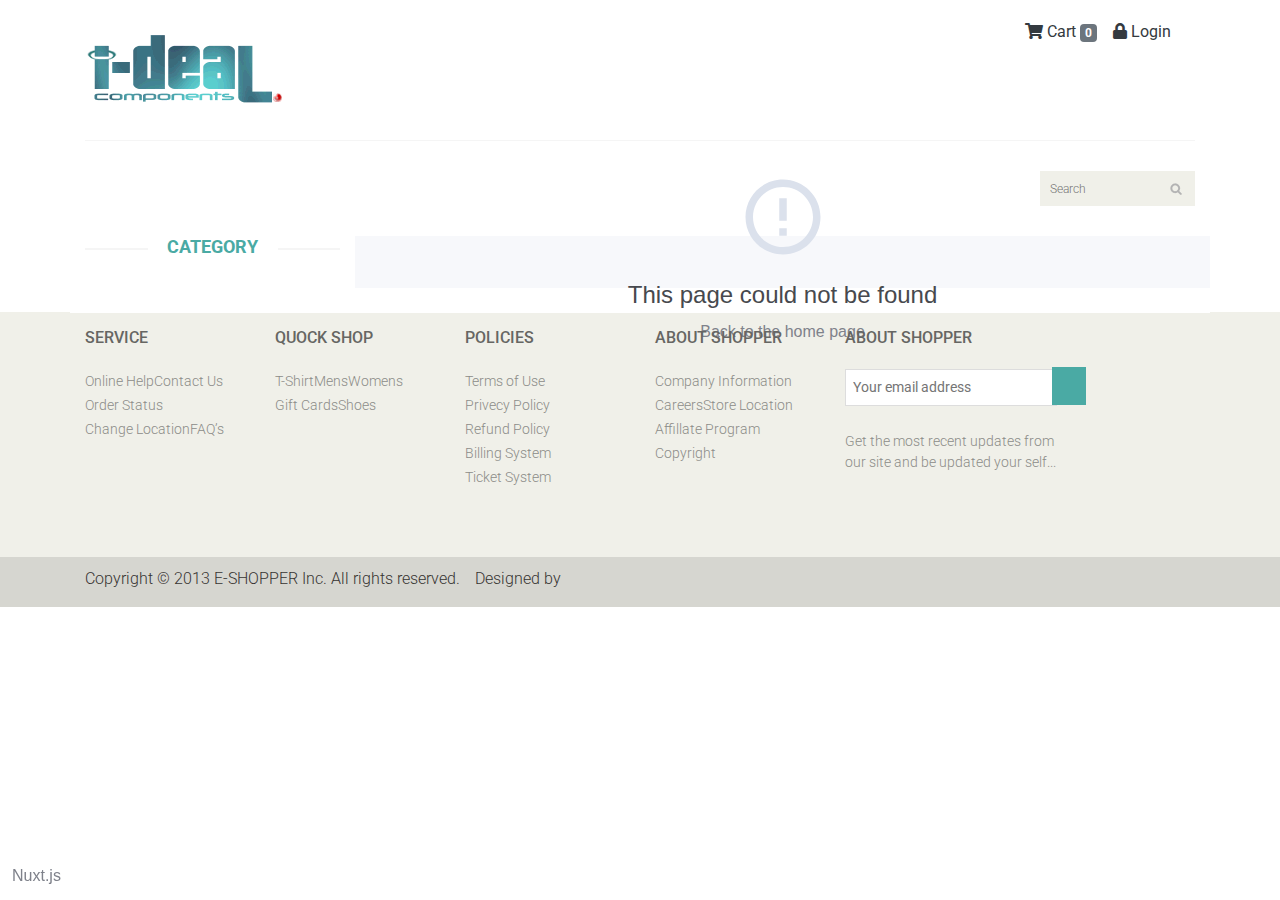
==== 200.html @ 0c0efdb1 "AAAA" ====
<!DOCTYPE html>
<html lang="en" data-n-head="lang">
  <head>
    <meta data-n-head="true" charset="utf-8"/><meta data-n-head="true" name="viewport" content="width=device-width, initial-scale=1"/><meta data-n-head="true" data-hid="description" name="description" content="Nuxt.js project"/><meta data-n-head="true" data-hid="mobile-web-app-capable" name="mobile-web-app-capable" content="yes"/><meta data-n-head="true" data-hid="apple-mobile-web-app-title" name="apple-mobile-web-app-title" content="eshopper"/><meta data-n-head="true" data-hid="theme-color" name="theme-color" content="#4AAAA4"/><meta data-n-head="true" data-hid="og:type" name="og:type" property="og:type" content="website"/><meta data-n-head="true" data-hid="og:title" name="og:title" property="og:title" content="eshopper"/><meta data-n-head="true" data-hid="og:description" name="og:description" property="og:description" content="Electronics Shopping Cart"/><title data-n-head="true">Electoronics Parts Whole Sale</title><link data-n-head="true" rel="stylesheet" href="https://use.fontawesome.com/releases/v5.2.0/css/all.css"/><link data-n-head="true" rel="stylesheet" href="/css/main.css"/><link data-n-head="true" rel="icon" type="image/x-icon" href="/favicon.ico"/><link data-n-head="true" rel="manifest" href="/_nuxt/manifest.ee016848.json"/><link rel="preload" href="/_nuxt/manifest.d1b0a8b7c9c232879f30.js" as="script" /><link rel="preload" href="/_nuxt/vendor.67dfb3cf17c352bd3c11.js" as="script" /><link rel="preload" href="/_nuxt/app.faa01f2569cfc4cec0ca.js" as="script" /><link rel="prefetch" href="/_nuxt/pages_Companies.ac97fc523ed3d198cffd.js" /><link rel="prefetch" href="/_nuxt/layouts_nosidebar.ef271fa52c9f07e4453e.js" /><link rel="prefetch" href="/_nuxt/pages_search__pageNo__query.9cb194345b1488a284bb.js" /><link rel="prefetch" href="/_nuxt/pages_items__category.8c5591ba8fdc3098cc04.js" /><link rel="prefetch" href="/_nuxt/pages_item__slug.a05b7f00a9df4190cdff.js" /><link rel="prefetch" href="/_nuxt/pages_index.1.d54df05841a98fee4173.js" /><link rel="prefetch" href="/_nuxt/pages_company__id.e460f55f6a30cb0b78cf.js" /><link rel="prefetch" href="/_nuxt/pages_Stories.6a77af8566701eb1f443.js" /><link rel="prefetch" href="/_nuxt/pages_Quote.8405dfb74cfb3427d869.js" /><link rel="prefetch" href="/_nuxt/pages_Projects.fe16333ded948e9d97b4.js" /><link rel="prefetch" href="/_nuxt/pages_Profile.490074e3a6819222c859.js" /><link rel="prefetch" href="/_nuxt/pages_Policy.f8e505499fda800c1563.js" /><link rel="prefetch" href="/_nuxt/pages_News.2d73845eb5cff637443f.js" /><link rel="prefetch" href="/_nuxt/pages_Maps.6d31a90b989a46a3ddb5.js" /><link rel="prefetch" href="/_nuxt/pages_Login.0220196dcdcc0dd81d7c.js" /><link rel="prefetch" href="/_nuxt/layouts_default.5a296747418078341b2a.js" /><link rel="prefetch" href="/_nuxt/pages_Carts.05232d70978468f5c13f.js" /><link rel="prefetch" href="/_nuxt/pages_Register.75129956eaeee19beded.js" /><link rel="prefetch" href="/_nuxt/pages_index.33346469bd9c3fda9414.js" /><link rel="prefetch" href="/_nuxt/pages_Cart.0a960efafa0ca7d4257a.js" /><link rel="prefetch" href="/_nuxt/pages_SearchResult.273bead8fd4665855989.js" /><link rel="prefetch" href="/_nuxt/pages_ECEDC.ae8c6663f22a5a6477c9.js" /><link rel="prefetch" href="/_nuxt/pages_company_emp__id.924afc1ea24ff9e8c7e1.js" />
  </head>
  <body data-n-head="">
    <div id="__nuxt"><style>body, html, #__nuxt {  background-color: white;  width: 100%;  height: 100%;  display: flex;  justify-content: center;  align-items: center;  margin: 0;  padding: 0;}.spinner {  width: 40px;  height: 40px;  margin: 100px auto;  background-color: #dbe1ec;  border-radius: 100%;  -webkit-animation: sk-scaleout 1.0s infinite ease-in-out;  animation: sk-scaleout 1.0s infinite ease-in-out;}@-webkit-keyframes sk-scaleout {  0% { -webkit-transform: scale(0) }  100% {    -webkit-transform: scale(1.0);    opacity: 0;  }}@keyframes sk-scaleout {  0% {    -webkit-transform: scale(0);    transform: scale(0);  } 100% {    -webkit-transform: scale(1.0);    transform: scale(1.0);    opacity: 0;  }}</style><div class="spinner">  <div class="double-bounce1"></div>  <div class="double-bounce2"></div></div><!-- http://tobiasahlin.com/spinkit --></div>
  <script type="text/javascript" src="/_nuxt/manifest.d1b0a8b7c9c232879f30.js"></script><script type="text/javascript" src="/_nuxt/vendor.67dfb3cf17c352bd3c11.js"></script><script type="text/javascript" src="/_nuxt/app.faa01f2569cfc4cec0ca.js"></script></body>
</html>
---- css/main.css ----
﻿
/*************************
*******Typography******
**************************/
@import url(http://fonts.googleapis.com/css?family=Roboto:400,300,400italic,500,700,100);
@import url(http://fonts.googleapis.com/css?family=Open+Sans:400,800,300,600,700);
@import url(http://fonts.googleapis.com/css?family=Abel);

body {
  font-family: 'Roboto', sans-serif;
  background:;
  position: relative;
  font-weight:400px;
}

ul li {
  list-style: none;
}

a:hover {
outline: none;
text-decoration:none;
}

a:focus {
  outline:none;
  outline-offset: 0;
}

a {
  -webkit-transition: 300ms;
  -moz-transition: 300ms;
    -o-transition: 300ms;
    transition: 300ms;
}

h1, h2, h3, h4, h5, h6 {
  font-family: 'Roboto', sans-serif;
}

.btn:hover, 
.btn:focus{
  outline: none;
  box-shadow: none;
}

.navbar-toggle {
  background-color: #000;
}

a#scrollUp {
  bottom: 0px;
  right: 10px;
  padding: 5px 10px;
  background: #4AAAA4;
  color: #FFF;
  -webkit-animation: bounce 2s ease infinite;
  animation: bounce 2s ease infinite;
}

a#scrollUp i{
  font-size: 30px;
}


/*************************
*******Header CSS******
**************************/

.header_top {
  background: none repeat scroll 0 0 #F0F0E9;
}

.contactinfo ul li:first-child{
    margin-left: -15px;
}

.contactinfo ul li a{
  font-size: 12px;
  color: #696763;
  font-family: 'Roboto', sans-serif;
}


.contactinfo ul li a:hover{
	background:inherit;
}


.social-icons ul li a {
  border: 0 none;
  border-radius: 0;
  color: #696763;
  padding:0px;
}


.social-icons ul li{
	display:inline-block;
}

.social-icons ul li a i {
  padding: 11px 15px;
   transition: all 0.9s ease 0s;
  -moz-transition: all 0.9s ease 0s;
  -webkit-transition: all 0.9s ease 0s;
  -o-transition: all 0.9s ease 0s;
}

.social-icons ul li a i:hover{
  color: #fff;
   transition: all 0.9s ease 0s;
  -moz-transition: all 0.9s ease 0s;
  -webkit-transition: all 0.9s ease 0s;
  -o-transition: all 0.9s ease 0s;
}


.fa-facebook:hover {
  background: #0083C9;
}

.fa-twitter:hover  {
	background:#5BBCEC;
}

.fa-linkedin:hover  {
	background:#FF4518;
}

.fa-dribbble:hover  {
	background:#90C9DC;
}

.fa-google-plus:hover  {
	background:#CE3C2D;
}

.header-middle .container .row {
  border-bottom: 1px solid #f5f5f5;
  margin-left: 0;
  margin-right: 0;
  padding-bottom: 20px;
  padding-top: 20px;
}

.header-middle .container .row .col-sm-4{
  padding-left: 0;
}

.header-middle .container .row .col-sm-8 {
	padding-right:0;
}

.usa {
  border-radius: 0;
  color: #B4B1AB;
  font-size: 12px;
  margin-right: 20px;
  padding: 2px 15px;
  margin-top: 10px;
}

.usa:hover {
	background:#4AAAA4;
	color:#fff;
	border-color:#4AAAA4;
}

.usa:active, .usa.active {
  background: none repeat scroll 0 0 #4AAAA4;
  box-shadow: inherit;
  outline: 0 none;
}

.btn-group.open .dropdown-toggle {
  background: rgba(0, 0, 0, 0);
  box-shadow: none;
}

.dropdown-menu  li  a:hover, .dropdown-menu  li  a:focus {
  background-color: #4AAAA4;
  color: #FFFFFF;
  font-family: 'Roboto', sans-serif;
  text-decoration: none;
}


.shop-menu ul li {
	display:inline-block;
  padding-left: 15px;
  padding-right: 15px;
}

.shop-menu ul li:last-child {
  padding-right: 0;
}


.shop-menu ul li a {
  background: #FFFFFF;
  color: #696763;
  font-family: 'Roboto', sans-serif;
  font-size: 14px;
  font-weight: 300;
  padding:0;
  padding-right: 0;
  margin-top: 10px;
}


.shop-menu ul li a i{
	margin-right:3px;
}


.shop-menu ul li a:hover {
	color:#4AAAA4;
	background:#fff;
}


.header-bottom {
  padding-bottom: 30px;
  padding-top: 30px;
}

.navbar-collapse.collapse{
  padding-left: 0;
}

.mainmenu ul li{
  padding-right: 15px;
  padding-left: 15px;
}

.mainmenu ul li:first-child{
  padding-left: 0px;
}

.mainmenu ul li a {
	color: #696763;
	font-family: 'Roboto', sans-serif;
	font-size: 17px;
	font-weight: 300;
	padding: 0;
	padding-bottom: 10px;
}

.mainmenu ul li a:hover, .mainmenu ul li a.active,  .shop-menu ul li a.active{
	background:none;
	color:#303F9F;
}

.search_box input {
  background: #F0F0E9;
  border: medium none;
  color: #B2B2B2;
  font-family: 'roboto';
  font-size: 12px;
  font-weight: 300;
  height: 35px;
  outline: medium none;
  padding-left: 10px;
  width: 155px;
  background-image: url(../images/home/searchicon.png);
  background-repeat: no-repeat;
  background-position: 130px;
}


/*  Dropdown menu*/

.navbar-header 
.navbar-toggle .icon-bar {
    background-color: #fff;
}


.nav.navbar-nav > li:hover > ul.sub-menu{
  display: block;
  -webkit-animation: fadeInUp 400ms;
  -moz-animation: fadeInUp 400ms;
  -ms-animation: fadeInUp 400ms;
  -o-animation: fadeInUp 400ms;
  animation: fadeInUp 400ms;
}

ul.sub-menu {
	position: absolute;
	top: 30px;
	left: 0;
	background: rgba(0, 0, 0, 0.6);
	list-style: none;
	padding: 0;
	margin: 0;
	width: 220px;
	-webkit-box-shadow: 0 3px 3px rgba(0, 0, 0, 0.1);
	box-shadow: 0 3px 3px rgba(0, 0, 0, 0.1);
	display: none;
	z-index: 999;
}

.dropdown ul.sub-menu li .active{
  color: #303F9F;
  padding-left: 0;
}


.navbar-nav li ul.sub-menu li{
  padding: 10px 20px 0 ;
}

.navbar-nav li ul.sub-menu li:last-child{
  padding-bottom: 20px;
}

.navbar-nav li ul.sub-menu li a{
  color: #fff;
}

.navbar-nav li ul.sub-menu li a:hover{
    color: #303F9F;
}

.fa-angle-down{
  padding-left: 5px; 
}

@-webkit-keyframes fadeInUp {
  0% {
    opacity: 0;
    -webkit-transform: translateY(20px);
    transform: translateY(20px);
  }

  100% {
    opacity: 1;
    -webkit-transform: translateY(0);
    transform: translateY(0);
  }
}
  
/*************************
*******Footer CSS******
**************************/

#footer {
  background: #F0F0E9;
}


.footer-top .container {
  border-bottom: 1px solid #E0E0DA;
  padding-bottom: 20px;
}

.companyinfo {
  margin-top: 57px;
}

.companyinfo h2 {
  color: #B4B1AB;
  font-family: abel;
  font-size: 27px;
  text-transform: uppercase;
}

.companyinfo h2  span{
  color:#4AAAA4;
}

.companyinfo p {
  color: #B3B3AD;
  font-family: 'Roboto', sans-serif;
  font-size: 12px;
  font-weight: 300;
}

.footer-top .col-sm-3{
  overflow: hidden;
}

.video-gallery {
  margin-top: 57px;
  position: inherit;
}

.video-gallery a img {
  height: 100%;
  width: 100%;
}

.iframe-img {
  position: relative;
  display: block;
  height: 61px;
  margin-bottom: 10px;
  border: 2px solid #CCCCC6;
  border-radius: 3px;
}

.overlay-icon {
  position: absolute;
  top: 0;
  width: 100%;
  height: 61px;
  background: #4AAAA4;
  border-radius: 3px;
  color: #FFF;
  font-size: 20px;
  line-height: 0;
  display: block;
  opacity: 0;
   -webkit-transition: 300ms;
  -moz-transition: 300ms;
    -o-transition: 300ms;
    transition: 300ms;
}

.overlay-icon i {
  position: relative;
  top: 50%;
  margin-top: -20px;
}

.video-gallery a:hover .overlay-icon{
  opacity: 1;
}

.video-gallery p {
  color: #8C8C88;
  font-family: 'Roboto', sans-serif;
  font-size: 12px;
  font-weight: 500;
  margin-bottom:0px;
}

.video-gallery  h2 {
  color: #8c8c88;
  font-family: 'Roboto', sans-serif;
  font-size: 12px;
  font-weight: 300;
  text-transform:uppercase;
  margin-top:0px;
}


.address {
  margin-top: 30px;
  position: relative;
  overflow: hidden;
}
.address  img {
	width:100%;
}

.address p {
  color: #666663;
  font-family: 'Roboto', sans-serif;
  font-size: 14px;
  font-weight: 300;
  left: 25px;
  position: absolute;
  top: 50px;
}

.footer-widget {
  margin-bottom: 68px;
}

.footer-widget .container {
  border-top: 1px solid #FFFFFF;
  padding-top: 15px;
}

.single-widget h2 {
  color: #666663;
  font-family: 'Roboto', sans-serif;
  font-size: 16px;
  font-weight: 500;
  margin-bottom: 22px;
  text-transform: uppercase;
}

.single-widget h2 i{
	margin-right:15px;
}

.single-widget ul li a{
	color: #8C8C88;
	font-family: 'Roboto', sans-serif;
	font-size: 14px;
	font-weight: 300;
	padding: 5px 0;
}

.single-widget ul li a i {
  margin-right: 18px;
}

.single-widget ul li a:hover{
	background:none;
	color:#4AAAA4;
}


.searchform input {
  border: 1px solid #DDDDDD;
  color: #CCCCC6;
  font-family: 'Roboto', sans-serif;
  font-size: 14px;
  margin-top: 0;
  outline: medium none;
  padding: 7px;
  width: 212px;
}


.searchform button {
  background: #4AAAA4;
  border: medium none;
  border-radius: 0;
  margin-left: -5px;
  margin-top: -3px;
  padding: 7px 17px;
}

.searchform button i {
  color: #FFFFFF;
  font-size: 20px;
}

.searchform  button:hover, 
.searchform  button:focus{
	background-color:#4AAAA4;
}

.searchform p {
  color: #8C8C88;
  font-family: 'Roboto', sans-serif;
  font-size: 14px;
  font-weight: 300;
  margin-top: 25px;
}

.footer-bottom {
  background: #D6D6D0;
  padding-top: 10px;
}

.footer-bottom p {
  color: #363432;
  font-family: 'Roboto', sans-serif;
  font-weight: 300;
  margin-left: 15px;
}

.footer-bottom p span a {
  color: #4AAAA4;
  font-style: italic;
  text-decoration: underline;
}


/*************************
******* Home ******
**************************/


#slider {
  padding-bottom: 45px;
}

.carousel-indicators li {
  background: #C4C4BE;
}

.carousel-indicators li.active {
	  background: #4AAAA4;
}

.item {
  padding-left: 100px;
}


.pricing {
  position: absolute;
  right: 40%;
  top: 52%;
}

.girl {
  margin-left: 0;
}

.item h1 {
  color: #B4B1AB;
  font-family: abel;
  font-size: 48px;
  margin-top: 115px;
}

.item h1 span {
	color:#4AAAA4;
}

.item h2 {
  color: #363432;
  font-family: 'Roboto', sans-serif;
  font-size: 28px;
  font-weight: 700;
  margin-bottom: 22px;
  margin-top: 10px;
}

.item  p {
	color:#363432;
	font-size:16px;
	font-weight:300;
	font-family: 'Roboto', sans-serif;
}

.get {
  background: #4AAAA4;
  border: 0 none;
  border-radius: 0;
  color: #FFFFFF;
  font-family: 'Roboto', sans-serif;
  font-size: 16px;
  font-weight: 300;
  margin-top: 23px;
}


.item button:hover {
  background: #4AAAA4;
}

.control-carousel {
  position: absolute;
  top: 50%;
  font-size: 60px;
  color: #C2C2C1;
}

.control-carousel:hover{
  color: #4AAAA4 ;
}

.right {
  right: 0;
}

.category-products {
  border: 1px solid #F7F7F0;
  margin-bottom: 35px;
  padding-bottom: 20px;
  padding-top: 15px;
}
.left-sidebar h2, .brands_products h2 {
  color: #4AAAA4;
  font-family: 'Roboto', sans-serif;
  font-size: 18px;
  font-weight: 700;
  margin: 0 auto 30px;
  text-align: center;
  text-transform: uppercase;
  position: relative;
  z-index:3;
}

.left-sidebar h2:after, h2.title:after{
	content: " ";
	position: absolute;
	border: 1px solid #f5f5f5;
	bottom:8px;
	left: 0;
	width: 100%;
	height: 0;
	z-index: -2;
}

.left-sidebar h2:before{
	content: " ";
	position: absolute;
	background: #fff;
	bottom: -6px;
	width: 130px;
	height: 30px;
	z-index: -1;
	left: 50%;
	margin-left: -65px;
}

h2.title:before{
	content: " ";
	position: absolute;
	background: #fff;
	bottom: -6px;
	width: 220px;
	height: 30px;
	z-index: -1;
	left: 50%;
	margin-left: -110px;
}

.category-products .panel {
	background-color: #FFFFFF;
	border: 0px;
	border-radius: 0px;
	box-shadow:none;
	margin-bottom: 0px;
}

.category-products .panel-default .panel-heading {
  background-color: #FFFFFF;
  border: 0 none;
  color: #FFFFFF;
  padding: 5px 20px;
}

.category-products .panel-default .panel-heading .panel-title a {
  color: #696763;
  font-family: 'Roboto', sans-serif;
  font-size: 14px;
  text-decoration: none;
  text-transform: uppercase;
}

.panel-group .panel-heading + .panel-collapse .panel-body {
  border-top: 0 none;
}

.category-products .badge {
  background:none;
  border-radius: 10px;
  color: #696763;
  display: inline-block;
  font-size: 12px;
  font-weight: bold;
  line-height: 1;
  min-width: 10px;
  padding: 3px 7px;
  text-align: center;
  vertical-align: baseline;
  white-space: nowrap;
}

.panel-body ul{
  padding-left: 20px;
}


.panel-body ul li a {
  color: #696763;
  font-family: 'Roboto', sans-serif;
  font-size: 12px;
  text-transform: uppercase;
}

.brands-name {
  border: 1px solid #F7F7F0;
  padding-bottom: 20px;
  padding-top: 15px;
}


.brands-name .nav-stacked li a {
  background-color: #FFFFFF;
  color: #696763;
  font-family: 'Roboto', sans-serif;
  font-size: 14px;
  padding: 5px 25px;
  text-decoration: none;
  text-transform: uppercase;
}

.brands-name .nav-stacked li a:hover{
  background-color: #fff;
  color: #696763;
}

.shipping {
  background-color: #F2F2F2;
  margin-top: 40px;
  overflow: hidden;
  padding-top: 20px;
  position: relative;
}


.price-range{
  margin-top:30px;
}

.well {
  background-color: #FFFFFF;
  border: 1px solid #F7F7F0;
  border-radius: 4px;
  box-shadow: none;
  margin-bottom: 20px;
  min-height: 20px;
  padding: 35px;
}


.tooltip-inner {
  background-color: #4AAAA4;
  border-radius: 4px;
  color: #FFFFFF;
  max-width: 200px;
  padding: 3px 8px;
  text-align: center;
  text-decoration: none;
}

.tooltip.top .tooltip-arrow {
  border-top-color: #4AAAA4;
  border-width: 5px 5px 0;
  bottom: 0;
  left: 50%;
  margin-left: -5px;
}


.padding-right {
  padding-right: 0;
}

.features_items{
	overflow:hidden;
}


h2.title {
  color: #4AAAA4;
  font-family: 'Roboto', sans-serif;
  font-size: 18px;
  font-weight: 700;
  margin: 0 15px;
  text-transform: uppercase;
  margin-bottom: 30px;
  position: relative;
}

.product-image-wrapper{
	border:1px solid #F7F7F5;
	overflow: hidden;
	margin-bottom:30px;
}

.single-products {
  position: relative;
}

.new, .sale {
  position: absolute;
  top: 0;
  right: 0;
}

.productinfo h2{
	color: #4AAAA4;
	font-family: 'Roboto', sans-serif;
	font-size: 24px;
	font-weight: 700;
}
.product-overlay h2{
	color: #fff;
	font-family: 'Roboto', sans-serif;
	font-size: 24px;
	font-weight: 700;
}


.productinfo p{
  font-family: 'Roboto', sans-serif;
  font-size: 14px;
  font-weight: 400;
  color: #696763;
}

.productinfo img{
  width: 100%;
  height: 300px;
  object-fit: cover;
}

.productinfo{
 position:relative;
}

.product-overlay {
  background:#4AAAA4;
  top: 0;
  display: none;
  height: 0;
  position: absolute;
  transition: height 500ms ease 0s;
  width: 100%;
  display: block;
  opacity:;
}

.single-products:hover .product-overlay {
  display:block;
  height:100%;
}


.product-overlay .overlay-content {
  bottom: 0;
  position: absolute;
  bottom: 0;
  text-align: center;
  width: 100%;
}

.product-overlay .add-to-cart {
  background:#fff;
  border: 0 none;
  border-radius: 0;
  color: #4AAAA4;
  font-family: 'Roboto', sans-serif;
  font-size: 15px;
  margin-bottom: 25px;
}

.product-overlay .add-to-cart:hover {
  background:#fff;
  color: #4AAAA4;
}


.product-overlay p{
  font-family: 'Roboto', sans-serif;
  font-size: 14px;
  font-weight: 400;
  color: #fff;
}



.add-to-cart {
  background:#F5F5ED;
  border: 0 none;
  border-radius: 0;
  color: #696763;
  font-family: 'Roboto', sans-serif;
  font-size: 15px;
  margin-bottom: 25px;
}

.add-to-cart:hover {
  background: #4AAAA4;
  border: 0 none;
  border-radius: 0;
  color: #FFFFFF;
}

.add-to{
  margin-bottom: 10px;
}

.add-to-cart i{
	margin-right:5px;
}

.add-to-cart:hover {
  background: #4AAAA4;
  color: #FFFFFF;
}

.choose {
  border-top: 1px solid #F7F7F0;
}

.choose ul li a {
  color: #B3AFA8;
  font-family: 'Roboto', sans-serif;
  font-size: 13px;
  padding-left: 0;
  padding-right: 0;
}

.choose ul li a i{
	margin-right:5px;
}

.choose ul li a:hover{
	background:none;
	color:#4AAAA4;
}

.category-tab {
  overflow: hidden;
}

.category-tab ul {
  background: #40403E;
  border-bottom: 1px solid #4AAAA4;
  list-style: none outside none;
  margin: 0 0 30px;
  padding: 0;
  width: 100%;
}

.category-tab ul li a {
  border: 0 none;
  border-radius: 0;
  color: #B3AFA8;
  display: block;
  font-family: 'Roboto', sans-serif;
  font-size: 14px;
  text-transform: uppercase;
}

.category-tab ul  li  a:hover{
	background:#4AAAA4;
	color:#fff;
}

.nav-tabs  li.active  a, .nav-tabs  li.active  a:hover, .nav-tabs  li.active  a:focus {
  -moz-border-bottom-colors: none;
  -moz-border-left-colors: none;
  -moz-border-right-colors: none;
  -moz-border-top-colors: none;
  background-color: #4AAAA4;
  border:0px;
  color: #FFFFFF;
  cursor: default;
  margin-right:0;
  margin-left:0;
}

.nav-tabs  li  a {
  border: 1px solid rgba(0, 0, 0, 0);
  border-radius: 4px 4px 0 0;
  line-height: 1.42857;
  margin-right:0;
}

.recommended_items {
  overflow: hidden;
}

#recommended-item-carousel .carousel-inner .item {
  padding-left: 0;
}

.recommended-item-control {
  position: absolute;
  top: 41%;
}

.recommended-item-control i {
  background: none repeat scroll 0 0 #4AAAA4;
  color: #FFFFFF;
  font-size: 20px;
  padding: 4px 10px;
}

.recommended-item-control i:hover {
  background: #ccccc6;
}

.recommended_items  h2 {
}

.our_partners{
  overflow:hidden;
}

.our_partners ul {
  background: #F7F7F0;
  margin-bottom: 50px;
}


.our_partners ul li a:hover{
	background:none;
}

/*************************
*******Shop CSS******
**************************/


#advertisement {
  padding-bottom: 45px;
}

#advertisement img {
  width: 100%;
}

.pagination {
  display: inline-block;
  margin-bottom: 25px;
  margin-top: 0;
  padding-left: 15px;
}

.pagination  li:first-child  a, .pagination  li:first-child  span {
  border-bottom-left-radius: 0;
  border-top-left-radius: 0;
  margin-left: 0;
}

.pagination  li:last-child  a, .pagination  li:last-child  span {
  border-bottom-right-radius: 0;
  border-top-right-radius: 0;
}

.pagination  .active  a, .pagination  .active  span, .pagination  .active  a:hover, .pagination  .active  span:hover, .pagination  .active  a:focus, .pagination  .active  span:focus {
  background-color: #4AAAA4;
  border-color: #4AAAA4;
  color: #FFFFFF;
  cursor: default;
  z-index: 2;
}

.pagination  li  a, .pagination  li  span {
  background-color: #f0f0e9;
  border: 0;
  float: left;
  line-height: 1.42857;
  margin-left: -1px;
  padding: 6px 12px;
  position: relative;
  text-decoration: none;
  margin-right: 5px;
  color:#000;
}

.pagination  li  a:hover{
	background:#4AAAA4;
	color:#fff;
}



/*************************
*******Product Details CSS******
**************************/

.product-details{
	overflow:hidden;
}


#similar-product {
  margin-top: 40px;
}


#reviews {
  padding-left: 25px;
  padding-right: 25px;
}

.product-details {
  margin-bottom: 40px;
  overflow: hidden;
  margin-top: 10px;
}



.view-product {
  position: relative;
}

.view-product img {
  border: 1px solid #F7F7F0;
  height: 380px;
  width: 100%;
}

.view-product h3 {
  background: #4AAAA4;
  bottom: 0;
  color: #FFFFFF;
  font-family: 'Roboto', sans-serif;
  font-size: 14px;
  font-weight: 700;
  margin-bottom: 0;
  padding: 8px 20px;
  position: absolute;
  right: 0;
}

#similar-product .carousel-inner .item{
	padding-left:0px;
}

#similar-product .carousel-inner .item img {
  display: inline-block;
  margin-left: 15px;
}

.item-control {
  position: absolute;
  top: 35%;
}
.item-control i {
  background: #4AAAA4;
  color: #FFFFFF;
  font-size: 20px;
  padding: 5px 10px;
}

.item-control i:hover{
	background:#ccccc6;
}

.product-information {
  border: 1px solid #F7F7F0;
  overflow: hidden;
  padding-bottom: 60px;
  padding-left: 60px;
  padding-top: 60px;
  position: relative;
}

.newarrival{
	position:absolute;
	top:0;
	left:0
}

.product-information h2 {
  color: #363432;
  font-family: 'Roboto', sans-serif;
  font-size: 20px;
  margin-top: 0;
}

.product-information p {
  color: #696763;
  font-family: 'Roboto', sans-serif;
  margin-bottom: 5px;
}

.product-information span {
  display: inline-block;
  margin-bottom: 8px;
  margin-top: 18px;
}

.product-information span span {
  color: #4AAAA4;
  float: left;
  font-family: 'Roboto', sans-serif;
  font-size: 30px;
  font-weight: 700;
  margin-right: 20px;
  margin-top: 0px;
}
.product-information span input {
  border: 1px solid #DEDEDC;
  color: #696763;
  font-family: 'Roboto', sans-serif;
  font-size: 20px;
  font-weight: 700;
  height: 33px;
  outline: medium none;
  text-align: center;
  width: 50px;
}

.product-information span label {
  color: #696763;
  font-family: 'Roboto', sans-serif;
  font-weight: 700;
  margin-right: 5px;
}

.share {
  margin-top: 15px;
}


.cart {
  background: #4AAAA4;
  border: 0 none;
  border-radius: 0;
  color: #FFFFFF;
  font-family: 'Roboto', sans-serif;
  font-size: 15px;
  margin-bottom: 10px;
  margin-left: 20px;
}


.shop-details-tab {
  border: 1px solid #F7F7F0;
  margin-bottom: 75px;
  margin-left: 15px;
  margin-right: 15px;
  padding-bottom: 10px;
}
.shop-details-tab .col-sm-12 {
	padding-left: 0;
	padding-right: 0;
}


#reviews ul {
  background: #FFFFFF;
  border: 0 none;
  list-style: none outside none;
  margin: 0 0 20px;
  padding: 0;
}

#reviews  ul  li {
	display:inline-block;
}

#reviews ul li a {
  color: #696763;
  display: block;
  font-family: 'Roboto', sans-serif;
  font-size: 14px;
  padding-right: 15px;
}

#reviews ul li a i{
	color:#4AAAA4;
	padding-right:8px;
}

#reviews ul li a:hover{
	background:#fff;
	color:#4AAAA4;
}

#reviews p{
	color:#363432;
}

#reviews  form span {
  display: block;
}

#reviews form span input {
  background:#F0F0E9;
  border: 0 none;
  color: #A6A6A1;
  font-family: 'Roboto', sans-serif;
  font-size: 14px;
  outline: medium none;
  padding: 8px;
  width: 48%;
}
#reviews form span input:last-child {
  margin-left: 3%;
}

#reviews textarea {
  background: #F0F0E9;
  border: medium none;
  color: #A6A6A1;
  height: 195px;
  margin-bottom: 25px;
  margin-top: 15px;
  outline: medium none;
  padding-left: 10px;
  padding-top: 15px;
  resize: none;
  width: 99.5%;
}

#reviews button {
  background: #4AAAA4;
  border: 0 none;
  border-radius: 0;
  color: #FFFFFF;
  font-family: 'Roboto', sans-serif;
  font-size: 14px;
}


/*************************
*******404 CSS******
**************************/

.logo-404 {
  margin-top: 60px;
}

.content-404 h1 {
  color: #363432;
  font-family: 'Roboto', sans-serif;
  font-size: 41px;
  font-weight: 300;
}

.content-404 img {
 margin:0 auto;
}

.content-404 p {
  color: #363432;
  font-family: 'Roboto', sans-serif;
  font-size: 18px;
}

.content-404  h2 {
  margin-top:50px;
}

.content-404 h2 a {
  background: #4AAAA4;
  color: #FFFFFF;
  font-family: 'Roboto', sans-serif;
  font-size: 44px;
  font-weight: 300;
  padding: 8px 40px;
}


/*************************
*******login page CSS******
**************************/

#form {
  display: block;
  margin-bottom: 185px;
  margin-top: 185px;
  overflow: hidden;
}

#login-form {
  display: block;
  margin-bottom: 100px;
  margin-top: 15px;
  overflow: hidden;
}

.signup-form {

}

.login-form h2, .signup-form h2 {
  color: #696763;
  font-family: 'Roboto', sans-serif;
  font-size: 20px;
  font-weight: 300;
  margin-bottom: 30px;
}


.login-form form input, .signup-form form input {
  background: #F0F0E9;
  border: medium none;
  color: #696763;
  display: block;
  font-family: 'Roboto', sans-serif;
  font-size: 14px;
  font-weight: 300;
  height: 40px;
  margin-bottom: 10px;
  outline: medium none;
  padding-left: 10px;
  width: 100%;
}

.login-form form span{
  line-height: 25px;
}

.login-form form span input {
  width: 15px;
  float: left;
  height: 15px;
  margin-right: 5px;
}

.login-form form button {
  margin-top: 23px;
}

.login-form form button, .signup-form form button {
  background: #4AAAA4;
  border: medium none;
  border-radius: 0;
  color: #FFFFFF;
  display: block;
  font-family: 'Roboto', sans-serif;
  padding: 6px 25px;
}

.login-form label{

}


.login-form label input {
  border: medium none;
  display: inline-block;
  height: 0;
  margin-bottom: 0;
  outline: medium none;
  padding-left: 0;
}


.or{
	background: #4AAAA4;
	border-radius: 40px;
	color: #FFFFFF;
	font-family: 'Roboto', sans-serif;
	font-size: 16px;
	height: 50px;
	line-height: 50px;
	margin-top: 75px;
	text-align: center;
	width: 50px;
}


/*************************
*******Cart CSS******
**************************/

#do_action {
  margin-bottom: 50px;
}

.breadcrumbs {
  position: relative;
}

.breadcrumbs .breadcrumb {
  background:transparent;
  margin-bottom: 75px;
  padding-left: 0;
}

.breadcrumbs .breadcrumb li a {
  background:#4AAAA4;
  color: #FFFFFF;
  padding: 3px 7px;
}

.breadcrumbs .breadcrumb li a:after {
  content:"";
  height:auto;
  width: auto;
  border-width: 8px;
  border-style: solid;
  border-color:transparent transparent transparent #4AAAA4;
  position: absolute;
  top: 11px;
  left:48px;

}

.breadcrumbs .breadcrumb > li + li:before {
  content: " ";
}

#cart_items .cart_info {
  border: 1px solid #E6E4DF;
  margin-bottom: 50px
}


#cart_items .cart_info .cart_menu {
  background: #4AAAA4;
  color: #fff;
  font-size: 16px;
  font-family: 'Roboto', sans-serif;
  font-weight: normal;
}

#cart_items .cart_info .table.table-condensed thead tr {
  height: 51px;
}


#cart_items .cart_info .table.table-condensed tr {
  border-bottom: 1px solid#F7F7F0
}

#cart_items .cart_info .table.table-condensed tr:last-child {
  border-bottom: 0
}

.cart_info table tr td {
  border-top: 0 none;
  vertical-align: inherit;
}


#cart_items .cart_info .image {
  padding-left: 30px;
}


#cart_items .cart_info .cart_description h4 {
  margin-bottom: 0
}

#cart_items .cart_info .cart_description h4 a {
  color: #363432;
  font-family: 'Roboto',sans-serif;
  font-size: 20px;
  font-weight: normal;

}

#cart_items .cart_info .cart_description p {
  color:#696763
}


#cart_items .cart_info .cart_price p {
  color:#696763;
  font-size: 18px
}


#cart_items .cart_info .cart_total_price {
  color: #4AAAA4;
  font-size: 24px;
}

.cart_product {
  display: block;
  margin: 15px -70px 10px 25px;
}

.cart_quantity_button a {
  background:#F0F0E9;
  color: #696763;
  display: inline-block;
  font-size: 16px;
  height: 28px;
  overflow: hidden;
  text-align: center;
  width: 35px;
  float: left;
}


.cart_quantity_input {
  color: #696763;
  float: left;
  font-size: 16px;
  text-align: center;
  font-family: 'Roboto',sans-serif;
  
}


.cart_delete  {
  display: block;
  margin-right: -12px;
  overflow: hidden;
}


.cart_delete a {
  background:#F0F0E9;
  color: #FFFFFF;
  padding: 5px 7px;
  font-size: 16px
}

.cart_delete a:hover {
  background:#4AAAA4
}


.bg h2.title {
  margin-right:0;
  margin-left:0;
  margin-top: 0;
}

.heading h3 {
  color: #363432;
  font-size: 20px;
  font-family: 'Roboto', sans-serif;
}

.heading p {
  color: #434343;
  font-size: 16px;
  font-weight: 300;
}


#do_action .total_area {
  padding-bottom: 18px !important;
}

#do_action .total_area, #do_action .chose_area {
  border: 1px solid #E6E4DF;
  color: #696763;
  padding: 30px 25px 30px 0;
  margin-bottom: 80px;
}

.total_area span {
  float: right;
}

.total_area ul li {
  background:#E6E4DF;
  color: #696763;
  margin-top: 10px;
  padding: 7px 20px;
}


.user_option label {
  color: #696763;
  font-weight: normal;
  margin-left: 10px;
}


.user_info {
  display: block;
  margin-bottom: 15px;
  margin-top: 20px;
  overflow: hidden;
}

.user_info label {
  color: #696763;
  display: block;
  font-size: 15px;
  font-weight: normal;

}

.user_info .single_field {
  width: 31%
}

.user_info .single_field.zip-field input {
  background: transparent;
  border: 1px solid#F0F0E9
}

.user_info > li {
  float: left;
  margin-right: 10px
}

.user_info > li > span {
}

.user_info input, select, textarea {
  background: #F0F0E9;
  border:0;
  color: #696763;
  padding: 5px;
  width: 100%;
  border-radius: 0;
  resize: none
}

.user_info select:focus {
  border: 0
}


.chose_area .update {
  margin-left: 40px;
}

.update, .check_out {
  background: #4AAAA4;
  border-radius: 0;
  color: #FFFFFF;
  margin-top: 18px;
  border: none;
  padding: 5px 15px;
}
.update{
    margin-left: 40px;
}

.check_out {
  margin-left: 20px
}



/*************************
*******checkout CSS******
**************************/

.step-one {
  margin-bottom: -10px
}

.register-req, .step-one .heading {
  background: none repeat scroll 0 0 #F0F0E9;
  color: #363432;
  font-size: 20px;
  margin-bottom: 35px;
  padding: 10px 25px;
  font-family: 'Roboto', sans-serif;
}

.checkout-options {
  padding-left: 20px
}


.checkout-options h3 {
  color: #363432;
  font-size: 20px;
  margin-bottom: 0;
  font-weight: normal;
  font-family: 'Roboto', sans-serif;
}

.checkout-options p {
  color: #434343;
  font-weight: 300;
  margin-bottom: 25px;
}

.checkout-options .nav li {
  float: left;
  margin-right: 45px;
  color: #696763;
  font-size: 18px;
  font-family: 'Roboto', sans-serif;
  font-weight: normal;
}

.checkout-options .nav label {
  font-weight: normal;
}

.checkout-options .nav li a {
  color: #4AAAA4;
  font-size: 18px;
  font-weight: normal;
  padding: 0
}

.checkout-options .nav li a:hover {
  background: inherit;
}

.checkout-options .nav i {
  margin-right: 10px;
  border-radius: 50%;
  padding: 5px;
  background: #4AAAA4;
  color:#fff;
  font-size: 14px;
  padding: 2px 3px;
}


.register-req  {
  font-size: 14px;
  font-weight: 300;
  padding: 15px 20px;
  margin-top: 35px;

}

.register-req p {
  margin-bottom: 0
}



.shopper-info p, 
.bill-to p, 
.order-message p {
  color: #696763;
  font-size: 20px;
  font-weight: 300
}


.shopper-info .btn-primary {
  background: #4AAAA4;
  border: 0 none;
  border-radius: 0;
  margin-right: 15px;
  margin-top: 20px;
}


.form-two, .form-one {
  float: left;
  width: 47%
}


.shopper-info > form > input, 
.form-one > form > select,
.form-two > form > select, 
.form-two > form > input, 
.form-one > form > input {
  background:#F0F0E9;
  border: 0 none;
  margin-bottom:10px;
  padding: 10px;
  width: 100%;
  font-weight: 300
}

.form-one > form > select,.form-two > form > select {
  padding:10px 5px
}

.form-two {
  margin-left: 5%
}


.order-message textarea {
  font-size: 12px;
  height: 335px;
  margin-bottom: 20px;
  padding: 15px 20px;
}

.order-message label {
  font-weight:300;
  color: #696763;
  font-family: 'Roboto', sans-serif;
  margin-left: 10px;
  font-size: 14px
}


.review-payment h2 {
  color: #696763;
  font-size: 20px;
  font-weight: 300;
  margin-top: 45px;
  margin-bottom: 20px
}

.payment-options {
  margin-bottom:125px;
  margin-top: -25px
}

.payment-options span label {
  color: #696763;
  font-size: 14px;
  font-weight: 300;
  margin-right: 30px;
}

#cart_items .cart_info 
.table.table-condensed.total-result {
  margin-bottom: 10px;
  margin-top: 35px;
  color: #696763
}

#cart_items .cart_info 
.table.table-condensed.total-result tr {
  border-bottom: 0
}

#cart_items .cart_info 
.table.table-condensed.total-result span {
  color: #4AAAA4;
  font-weight: 700;
  font-size: 16px
}

#cart_items .cart_info 
.table.table-condensed.total-result 
.shipping-cost {
  border-bottom: 1px solid #F7F7F0;
}




/*************************
*******Blog CSS******
**************************/



.blog-post-area 
.single-blog-post h3 {
  color: #696763;
  font-size: 16px;
  font-family: 'Roboto',sans-serif;
  text-transform: uppercase;
  font-weight: 500;
  margin-bottom: 17px;
}

.single-blog-post > a {
}

.blog-post-area 
.single-blog-post a img {
  border: 1px solid #F7F7F0;
  width: 100%;
  margin-bottom: 30px
}

.blog-post-area  
.single-blog-post p {
  color: #363432
}

.blog-post-area 
.post-meta {
  display: block;
  margin-bottom: 25px;
  overflow: hidden;
}

.blog-post-area 
.post-meta ul {
  padding:0;
  display: inline;
}

.blog-post-area 
.post-meta ul li {
  background:#F0F0E9;
  float: left;
  margin-right: 10px;
  padding: 0 5px;
  font-size: 11px;
  color: #393b3b;
  position: relative;
}

.blog-post-area 
.post-meta ul li i {
  background:#4AAAA4;
  color: #FFFFFF;
  margin-left: -4px;
  margin-right: 7px;
  padding: 4px 7px;
}

.sinlge-post-meta li i:after,
.blog-post-area 
.post-meta ul li i:after {
  content: "";
  position: absolute;
  width: auto;
  height: auto;
  border-color:transparent transparent transparent #4AAAA4;
  border-width:4px;
  border-style: solid;
  top:6px;
  left:24px
}

.blog-post-area 
.post-meta ul span {
  float: right;
  color: #4AAAA4
}

.post-meta span{
    float: right;
}

.post-meta span i{
  color: #4AAAA4
}


.blog-post-area  
.single-blog-post 
.btn-primary {
  background:#4AAAA4;
  border: medium none;
  border-radius: 0;
  color: #FFFFFF;
  margin-top: 17px;
}


.pagination-area {
  margin-bottom:45px;
  margin-top:45px
}

.pagination-area 
.pagination li a {
  background:#F0F0E9;
  border: 0 none;
  border-radius: 0;
  color: #696763;
  margin-right: 5px;
  padding: 4px 12px;
}

.pagination-area 
.pagination li a:hover,
.pagination-area 
.pagination li .active {
  background:#4AAAA4;
  color: #fff
}



/*************************
*******Blog Single CSS******
**************************/

.pager-area {
  overflow: hidden;
}

.pager-area .pager li a {
  background:#F0F0E9;
  border: 0 none;
  border-radius: 0;
  color: #696763;
  font-size: 12px;
  font-weight: 700;
  padding: 4px;
  text-transform: uppercase;
  width: 57px;
}

.pager-area 
.pager li a:hover {
  background: #4AAAA4;
  color: #fff
}

.rating-area {
  border: 1px solid #F7F7F0;
  direction: block;
  overflow: hidden;
}

.rating-area ul li {
  float: left;
  padding: 5px;
  font-size: 12px
}

.rating-area .ratings {
  float: left;
  padding-left: 0;
  margin-bottom: 0
}


.rating-area 
.ratings li i {
  color:#CCCCCC
}

.rating-area .rate-this {
  color: #363432;
  font-size: 12px;
  font-weight: 700;
  text-transform: uppercase;
}

.rating-area 
.ratings .color, 
.rating-area .color {
  color: #4AAAA4
}


.rating-area .tag {
  float: right;
  margin-bottom: 0;
  margin-right: 10px;
}

.rating-area .tag li {
  padding: 5px 2px;
}
.rating-area .tag li span {
  color: #363432;
}


.socials-share {
  margin-bottom: 30px;
  margin-top: 18px;
}


.commnets 
.media-object {
  margin-right: 15px;
  width: 100%;
}

.commnets {
  border: 1px solid #F7F7F0;
  padding: 18px 18px 18px 0;
  margin-bottom: 50px
}

.commnets .pull-left {
  margin-right: 22px
}

.commnets p, 
.response-area p, 
.replay-box p {
  font-size: 12px
}

.media-heading {
  color: #363432;
  font-size: 14px;
  font-weight: 700;
  font-family: 'Roboto', sans-serif;
  margin-bottom: 15px
}

.blog-socials {
  margin-bottom: -9px;
  margin-top: 14px;
}

.blog-socials ul {
  padding-left: 0;
  overflow: hidden;
  float: left;
}

.blog-socials .btn.btn-primary{
  margin-top: 0;
}

.blog-socials ul li {
  
  float: left;
  height: 17px;
  margin-right: 5px;
  text-align: center;
  width: 17px;
}


.blog-socials ul li a {
  color: #393B3B;
  display: block;
  font-size: 10px;
  padding: 1px;
  background:#F0F0E9;
}

.blog-socials ul li a:hover {
  color: #fff;
  background:#4AAAA4
}


.media-list .btn-primary, 
.commnets .btn-primary {
  background:#FC9A11;
  border: 0 none;
  border-radius: 0;
  color: #FFFFFF;
  float: left;
  font-size: 10px;
  padding: 1px 7px;
  text-transform: uppercase;
}

.response-area h2 {
  color: #363432;
  font-size: 20px;
  font-weight: 700;
}

.response-area .media {
  border: 1px solid #F7F7F0;
  padding: 18px 18px 18px 0;
  margin-bottom: 27px
}

.response-area .media img{
  height: 102px;
  width: 100%;
}

.response-area .media .pull-left {
  margin-right: 25px
}

.response-area .second-media {
  margin-left: 5%;
  width: 95%;
}


.sinlge-post-meta {
  overflow: hidden;
  padding-left: 0;
  margin-bottom: 15px
}



.sinlge-post-meta li {
  background:#F0F0E9;
  color: #363432;
  float: left;
  font-size: 10px;
  font-weight: 700;
  margin-right: 10px;
  padding: 0 10px 0 0;
  position: relative;
  text-transform: uppercase;
}

.sinlge-post-meta li i {
  background:#4AAAA4;
  color: #FFFFFF;
  margin-right: 10px;
  padding: 8px 10px;
}

.sinlge-post-meta li i:after {
  top: 7px;
  border-width: 6px;
  left: 27px;
}


.replay-box {
  margin-bottom: 107px;
  margin-top: 55px;
}

.replay-box h2 {
  font-weight: 700;
  font-size: 20px;
  color: #363432;
  margin-top: 0;
  margin-bottom: 45px
}

.replay-box label {
  background:#4AAAA4;
  color: #FFFFFF;
  margin-bottom: 15px;
  padding: 3px 15px;
  float: left;
  font-weight: 400;
}

.replay-box span {
  color: #4AAAA4;
  float: right;
  font-weight: 700;
  margin-top: 21px;
}

.replay-box form input {
  border: 1px solid #F7F7F0;
  color: #ADB2B2;
  font-size: 12px;
  margin-bottom: 22px;
  padding: 8px;
  width: 100%;
}

.replay-box form input:hover, 
.text-area textarea:hover {
  border: 1px solid #4AAAA4;
}

.text-area {
  margin-top: 66px
}

.text-area textarea {
  background: transparent;
  border: 1px solid#F7F7F0
}

.btn.btn-primary {
  background:#4AAAA4;
  border: 0 none;
  border-radius: 0;
  margin-top: 16px;
}

.blank-arrow {
  position: relative;
}

.blank-arrow label:after {
  content: "";
  position: absolute;
  width: auto;
  height: auto;
  border-style: solid;
  border-width: 8px;
  border-color:#4AAAA4 transparent transparent transparent;
  top: 25px;
  left: 5px
} 



/*************************
******* Contact CSS ********
**************************/

.contact-map {
  width: 100%;
  height: 385px;
  margin-bottom: 70px
}

.contact-info .heading, 
.contact-form .heading {
  text-transform: capitalize;
}

.contact-form .form-group {
  margin-bottom: 20px;
}

#contact-page 
.form-control::-moz-placeholder {
  color: #8D8D8D;
}

#contact-page .form-control {
  background-color: #fff;
  border: 1px solid #ddd;
  color: #696763;
  height: 46px;
  padding: 6px 12px;
  width: 100%;
  font-size: 16px;
  border-radius: 4px;
  box-shadow:inherit;
}

#contact-page #message {
  height:160px;
  resize:none;
}

#main-contact-form .btn-primary {
  margin-bottom: 15px;
  margin-top: 20px;
}


#contact-page .form-control:focus, 
#contact-page .form-control:hover {
  box-shadow: inherit;
  border-color: #303F9F;
}

#contact-page .contact-info {
  padding: 0 20px;
}

#contact-page .contact-info address {
  margin-bottom: 40px;
  margin-top: -5px;
}

#contact-page .contact-info p {
  margin-bottom: 0;
  color: #696763;
  font-size: 16px;
  line-height: 25px;
}

.social-networks{
  overflow: hidden;
  text-align: center;
}

.social-networks ul {
  margin-top: -5px;
  padding: 0;
  display: inline-block;
}

.social-networks ul li {
  float: left;
  text-decoration: none;
  list-style: none;
  margin-right: 20px;
}

.social-networks ul li:last-child{
  margin-right: 0;
}

.social-networks ul li a {
  color: #999;
  font-size: 25px;
}

.contact-info .social-networks ul li a i{
  background: none;
}

.contact-info .social-networks ul li a:hover{
  color: #4AAAA4;
}
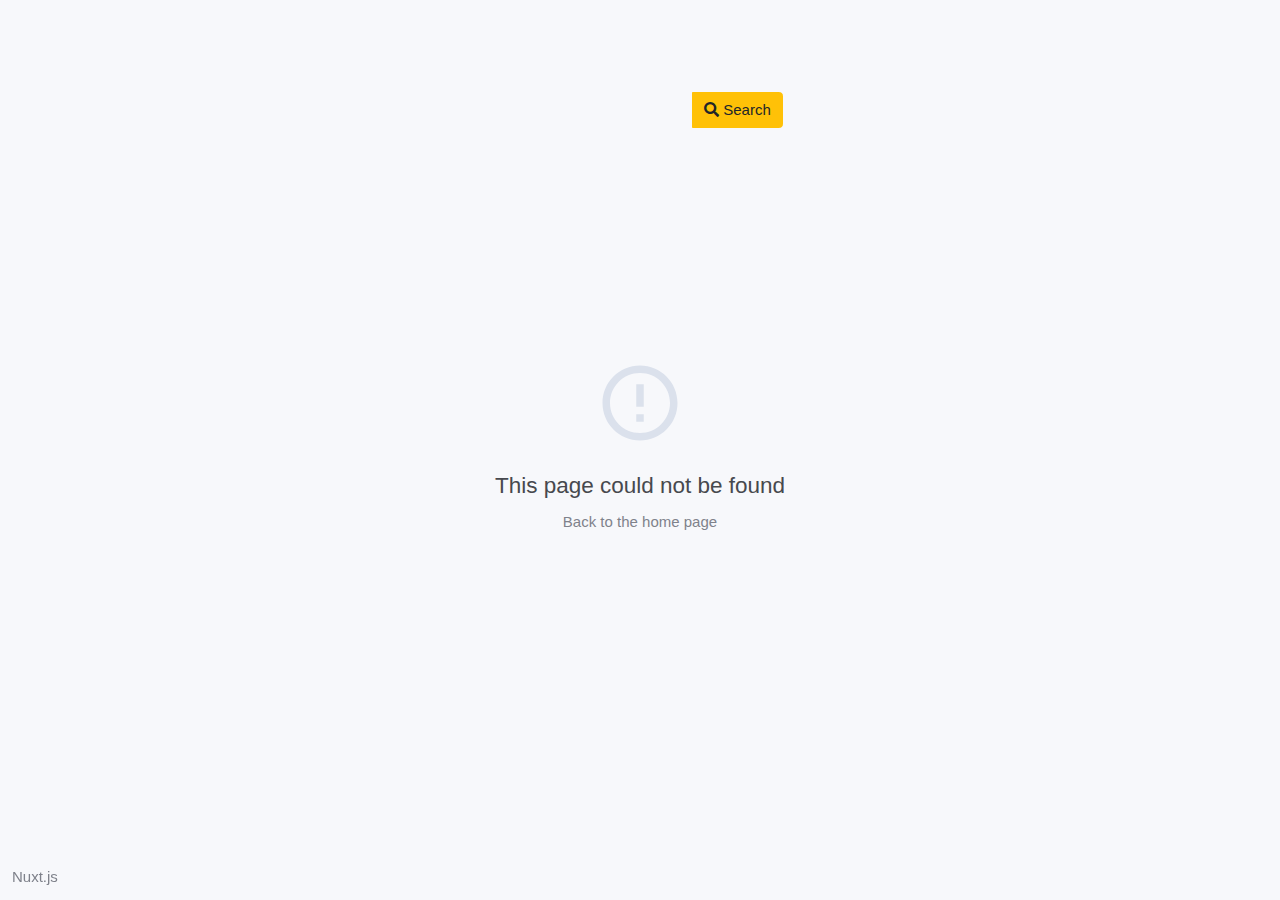
==== commit 1e8868c8: "AAAAAA" ====
--- a/200.html
+++ b/200.html
@@ -1,9 +1,9 @@
-<!DOCTYPE html>
-<html lang="en" data-n-head="lang">
+<!doctype html>
+<html data-n-head="">
   <head>
-    <meta data-n-head="true" charset="utf-8"/><meta data-n-head="true" name="viewport" content="width=device-width, initial-scale=1"/><meta data-n-head="true" data-hid="description" name="description" content="Nuxt.js project"/><meta data-n-head="true" data-hid="mobile-web-app-capable" name="mobile-web-app-capable" content="yes"/><meta data-n-head="true" data-hid="apple-mobile-web-app-title" name="apple-mobile-web-app-title" content="eshopper"/><meta data-n-head="true" data-hid="theme-color" name="theme-color" content="#4AAAA4"/><meta data-n-head="true" data-hid="og:type" name="og:type" property="og:type" content="website"/><meta data-n-head="true" data-hid="og:title" name="og:title" property="og:title" content="eshopper"/><meta data-n-head="true" data-hid="og:description" name="og:description" property="og:description" content="Electronics Shopping Cart"/><title data-n-head="true">Electoronics Parts Whole Sale</title><link data-n-head="true" rel="stylesheet" href="https://use.fontawesome.com/releases/v5.2.0/css/all.css"/><link data-n-head="true" rel="stylesheet" href="/css/main.css"/><link data-n-head="true" rel="icon" type="image/x-icon" href="/favicon.ico"/><link data-n-head="true" rel="manifest" href="/_nuxt/manifest.ee016848.json"/><link rel="preload" href="/_nuxt/manifest.d1b0a8b7c9c232879f30.js" as="script" /><link rel="preload" href="/_nuxt/vendor.67dfb3cf17c352bd3c11.js" as="script" /><link rel="preload" href="/_nuxt/app.faa01f2569cfc4cec0ca.js" as="script" /><link rel="prefetch" href="/_nuxt/pages_Companies.ac97fc523ed3d198cffd.js" /><link rel="prefetch" href="/_nuxt/layouts_nosidebar.ef271fa52c9f07e4453e.js" /><link rel="prefetch" href="/_nuxt/pages_search__pageNo__query.9cb194345b1488a284bb.js" /><link rel="prefetch" href="/_nuxt/pages_items__category.8c5591ba8fdc3098cc04.js" /><link rel="prefetch" href="/_nuxt/pages_item__slug.a05b7f00a9df4190cdff.js" /><link rel="prefetch" href="/_nuxt/pages_index.1.d54df05841a98fee4173.js" /><link rel="prefetch" href="/_nuxt/pages_company__id.e460f55f6a30cb0b78cf.js" /><link rel="prefetch" href="/_nuxt/pages_Stories.6a77af8566701eb1f443.js" /><link rel="prefetch" href="/_nuxt/pages_Quote.8405dfb74cfb3427d869.js" /><link rel="prefetch" href="/_nuxt/pages_Projects.fe16333ded948e9d97b4.js" /><link rel="prefetch" href="/_nuxt/pages_Profile.490074e3a6819222c859.js" /><link rel="prefetch" href="/_nuxt/pages_Policy.f8e505499fda800c1563.js" /><link rel="prefetch" href="/_nuxt/pages_News.2d73845eb5cff637443f.js" /><link rel="prefetch" href="/_nuxt/pages_Maps.6d31a90b989a46a3ddb5.js" /><link rel="prefetch" href="/_nuxt/pages_Login.0220196dcdcc0dd81d7c.js" /><link rel="prefetch" href="/_nuxt/layouts_default.5a296747418078341b2a.js" /><link rel="prefetch" href="/_nuxt/pages_Carts.05232d70978468f5c13f.js" /><link rel="prefetch" href="/_nuxt/pages_Register.75129956eaeee19beded.js" /><link rel="prefetch" href="/_nuxt/pages_index.33346469bd9c3fda9414.js" /><link rel="prefetch" href="/_nuxt/pages_Cart.0a960efafa0ca7d4257a.js" /><link rel="prefetch" href="/_nuxt/pages_SearchResult.273bead8fd4665855989.js" /><link rel="prefetch" href="/_nuxt/pages_ECEDC.ae8c6663f22a5a6477c9.js" /><link rel="prefetch" href="/_nuxt/pages_company_emp__id.924afc1ea24ff9e8c7e1.js" />
+    <title data-n-head="true">Alibaba</title><meta data-n-head="true" charset="utf-8"/><meta data-n-head="true" name="viewport" content="width=device-width, initial-scale=1"/><meta data-n-head="true" data-hid="description" name="description" content="My superior Nuxt.js project"/><link data-n-head="true" rel="stylesheet" href="https://use.fontawesome.com/releases/v5.4.1/css/all.css"/><link data-n-head="true" rel="stylesheet" href="https://fonts.googleapis.com/css?family=Montserrat:300,400,500,600,700,800|Source+Sans+Pro:300,400,600,700"/><link data-n-head="true" rel="stylesheet" href="/css/bootstrap-custom.css"/><link data-n-head="true" rel="stylesheet" href="/css/uikit.css"/><link data-n-head="true" rel="stylesheet" href="/css/responsive.css"/><link data-n-head="true" rel="icon" type="image/x-icon" href="/favicon.ico"/><link rel="preload" href="/_nuxt/d7a0b8823892aa99c946.js" as="script" /><link rel="preload" href="/_nuxt/300f844890565788f0c8.js" as="script" /><link rel="preload" href="/_nuxt/5e81db5ef79606105d25.js" as="script" /><link rel="preload" href="/_nuxt/5ff5da17862b00817f3b.js" as="script" />
   </head>
   <body data-n-head="">
-    <div id="__nuxt"><style>body, html, #__nuxt {  background-color: white;  width: 100%;  height: 100%;  display: flex;  justify-content: center;  align-items: center;  margin: 0;  padding: 0;}.spinner {  width: 40px;  height: 40px;  margin: 100px auto;  background-color: #dbe1ec;  border-radius: 100%;  -webkit-animation: sk-scaleout 1.0s infinite ease-in-out;  animation: sk-scaleout 1.0s infinite ease-in-out;}@-webkit-keyframes sk-scaleout {  0% { -webkit-transform: scale(0) }  100% {    -webkit-transform: scale(1.0);    opacity: 0;  }}@keyframes sk-scaleout {  0% {    -webkit-transform: scale(0);    transform: scale(0);  } 100% {    -webkit-transform: scale(1.0);    transform: scale(1.0);    opacity: 0;  }}</style><div class="spinner">  <div class="double-bounce1"></div>  <div class="double-bounce2"></div></div><!-- http://tobiasahlin.com/spinkit --></div>
-  <script type="text/javascript" src="/_nuxt/manifest.d1b0a8b7c9c232879f30.js"></script><script type="text/javascript" src="/_nuxt/vendor.67dfb3cf17c352bd3c11.js"></script><script type="text/javascript" src="/_nuxt/app.faa01f2569cfc4cec0ca.js"></script></body>
+    <div id="__nuxt"><style>#nuxt-loading {  visibility: hidden;  opacity: 0;  position: absolute;  left: 0;  right: 0;  top: 0;  bottom: 0;  display: flex;  justify-content: center;  align-items: center;  flex-direction: column;  animation: nuxtLoadingIn 10s ease;  -webkit-animation: nuxtLoadingIn 10s ease;  animation-fill-mode: forwards;  overflow: hidden;}@keyframes nuxtLoadingIn {  0% {visibility: hidden;opacity: 0;  }  20% {visibility: visible;opacity: 0;  }  100% {visibility: visible;opacity: 1;  }}@-webkit-keyframes nuxtLoadingIn {  0% {visibility: hidden;opacity: 0;  }  20% {visibility: visible;opacity: 0;  }  100% {visibility: visible;opacity: 1;  }}#nuxt-loading>div,#nuxt-loading>div:after {  border-radius: 50%;  width: 5rem;  height: 5rem;}#nuxt-loading>div {  font-size: 10px;  position: relative;  text-indent: -9999em;  border: .5rem solid #F5F5F5;  border-left: .5rem solid #fff;  -webkit-transform: translateZ(0);  -ms-transform: translateZ(0);  transform: translateZ(0);  -webkit-animation: nuxtLoading 1.1s infinite linear;  animation: nuxtLoading 1.1s infinite linear;}#nuxt-loading.error>div {  border-left: .5rem solid #ff4500;  animation-duration: 5s;}@-webkit-keyframes nuxtLoading {  0% {-webkit-transform: rotate(0deg);transform: rotate(0deg);  }  100% {-webkit-transform: rotate(360deg);transform: rotate(360deg);  }}@keyframes nuxtLoading {  0% {-webkit-transform: rotate(0deg);transform: rotate(0deg);  }  100% {-webkit-transform: rotate(360deg);transform: rotate(360deg);  }}</style><script>window.addEventListener('error', function() {  var e = document.getElementById("nuxt-loading");  if (e) e.className += " error";});</script><div id="nuxt-loading" aria-live="polite" role="status"><div>Loading...</div></div></div>
+  <script type="text/javascript" src="/_nuxt/d7a0b8823892aa99c946.js"></script><script type="text/javascript" src="/_nuxt/300f844890565788f0c8.js"></script><script type="text/javascript" src="/_nuxt/5e81db5ef79606105d25.js"></script><script type="text/javascript" src="/_nuxt/5ff5da17862b00817f3b.js"></script></body>
 </html>
